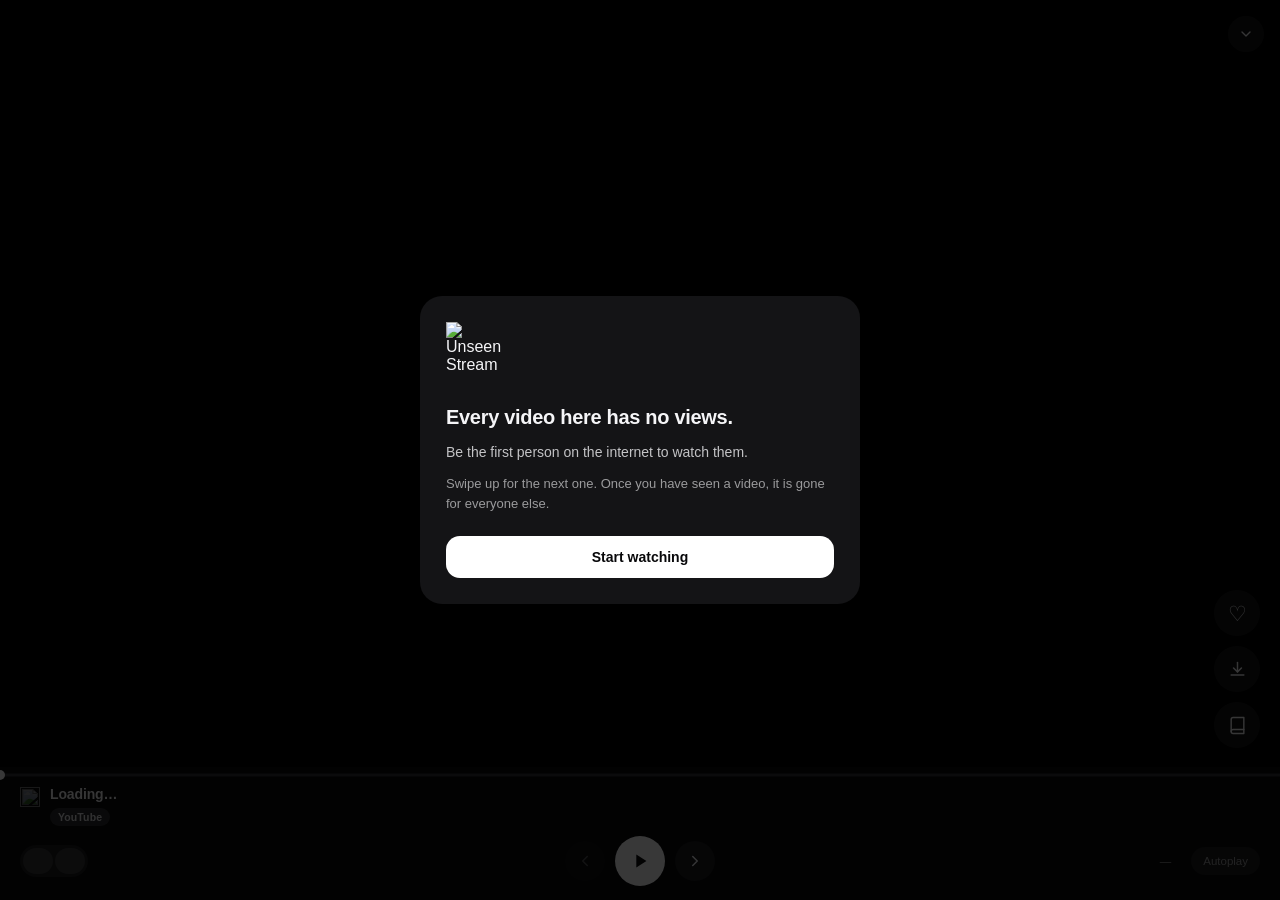
==== web/index.html @ 405ea842 "Use source logos instead of text labels in the footer Two icon buttons toggle each source; both on m" ====
<!DOCTYPE html>
<html lang="en">
<head>
  <meta charset="UTF-8">
  <meta name="viewport" content="width=device-width, initial-scale=1.0, maximum-scale=1.0, user-scalable=no">
  <title>Unseen Stream</title>
  <link rel="icon" type="image/png" sizes="32x32" href="/favicon-32.png">
  <link rel="icon" type="image/png" sizes="192x192" href="/favicon-192.png">
  <link rel="apple-touch-icon" sizes="180x180" href="/apple-touch-icon.png">
  <meta name="theme-color" content="#08080a">
  <link rel="stylesheet" href="styles.css">
</head>
<body class="controls-visible">

  <main id="video-container">
    <div id="loading">Suchen…</div>
    <div id="player" style="visibility: hidden;"></div>
    <video id="native-player" playsinline preload="metadata"></video>

    <div id="overlay">
      <div class="action-rail">
        <button id="heart-btn" onclick="toggleSave()" title="Save video" aria-label="Save video">♡</button>
        <button id="download-btn" onclick="downloadCurrent()" title="Download video" aria-label="Download video">
          <svg viewBox="0 0 24 24" fill="none" stroke="currentColor" stroke-width="1.8" stroke-linecap="round" stroke-linejoin="round">
            <path d="M12 3v12"></path>
            <path d="M7 10l5 5 5-5"></path>
            <path d="M4 19h16"></path>
          </svg>
        </button>
        <button id="library-btn" onclick="openSaved()" title="Saved videos" aria-label="Saved videos">
          <svg viewBox="0 0 24 24" fill="none" stroke="currentColor" stroke-width="1.8" stroke-linecap="round" stroke-linejoin="round">
            <path d="M4 19.5A2.5 2.5 0 0 1 6.5 17H20"></path>
            <path d="M6.5 2H20v20H6.5A2.5 2.5 0 0 1 4 19.5v-15A2.5 2.5 0 0 1 6.5 2z"></path>
          </svg>
        </button>
      </div>
    </div>

    <div id="controls">
      <div id="timeline" role="slider" aria-label="Progress" tabindex="0" aria-valuemin="0" aria-valuemax="100" aria-valuenow="0">
        <div id="timeline-track"></div>
        <div id="timeline-fill"></div>
        <div id="timeline-head"></div>
      </div>

      <div class="footer-info">
        <img id="brand-mark" src="/favicon.svg" alt="" width="22" height="22">
        <div id="video-info-text">
          <h1 id="video-title">Loading…</h1>
          <div class="meta-row">
            <span id="video-source" class="source-badge">YouTube</span>
            <p id="video-stats"></p>
          </div>
        </div>
      </div>

      <div class="footer-controls">
        <div class="controls-side controls-left">
          <div id="source-toggle" role="group" aria-label="Sources">
            <button type="button" class="source-btn active" data-source="youtube" data-tooltip="YouTube" aria-label="YouTube" aria-pressed="true">
              <img src="/icons/youtube.svg" alt="" width="18" height="13">
            </button>
            <button type="button" class="source-btn active" data-source="archive" data-tooltip="archive.org" aria-label="archive.org" aria-pressed="true">
              <img src="/icons/archive.svg" alt="" width="16" height="16">
            </button>
          </div>
        </div>

        <div class="nav-buttons">
          <button id="prev-btn" class="icon-btn" onclick="previousVideo()" title="Previous (←)" aria-label="Previous video">
            <svg viewBox="0 0 24 24" fill="none" stroke="currentColor" stroke-width="2" stroke-linecap="round" stroke-linejoin="round">
              <path d="M15 18l-6-6 6-6"/>
            </svg>
          </button>
          <button id="play-pause-btn" class="play-btn" onclick="togglePlayPause()" title="Play / Pause (Space)" aria-label="Play or pause">
            <svg class="play-icon" viewBox="0 0 24 24" fill="currentColor"><path d="M8 5v14l11-7z"/></svg>
            <svg class="pause-icon" viewBox="0 0 24 24" fill="currentColor"><rect x="6" y="5" width="4" height="14" rx="1"/><rect x="14" y="5" width="4" height="14" rx="1"/></svg>
          </button>
          <button id="next-btn" class="icon-btn" onclick="nextVideo()" title="Next (→)" aria-label="Next video">
            <svg viewBox="0 0 24 24" fill="none" stroke="currentColor" stroke-width="2" stroke-linecap="round" stroke-linejoin="round">
              <path d="M9 6l6 6-6 6"/>
            </svg>
          </button>
        </div>

        <div class="controls-side controls-right">
          <span id="unseen-count" class="unseen-count">—</span>
          <button id="autoplay-btn" onclick="toggleAutoplay()" title="Autoplay next video">Autoplay</button>
        </div>
      </div>
    </div>

    <button id="fade-btn" onclick="toggleControls()" title="Hide controls" aria-label="Hide controls">
      <svg viewBox="0 0 24 24" fill="none" stroke="currentColor" stroke-width="2" stroke-linecap="round" stroke-linejoin="round">
        <path d="M6 9l6 6 6-6"/>
      </svg>
    </button>
  </main>

  <div id="welcome-modal" class="modal">
    <div class="modal-content">
      <img class="modal-mark" src="/favicon.svg" alt="Unseen Stream" width="64" height="64">
      <h2>Every video here has no views.</h2>
      <p class="lede">Be the first person on the internet to watch them.</p>
      <p class="body">Swipe up for the next one. Once you have seen a video, it is gone for everyone else.</p>
      <button class="primary-btn" onclick="closeWelcome()">Start watching</button>
    </div>
  </div>

  <div id="saved-modal" class="modal">
    <div class="modal-content">
      <div class="modal-head">
        <h2>Saved <span id="saved-count">0</span></h2>
        <button class="close-btn" onclick="closeSaved()" aria-label="Close">×</button>
      </div>
      <div id="saved-list" class="video-list"></div>
    </div>
  </div>

  <script src="https://www.youtube.com/iframe_api"></script>
  <script src="script.js"></script>
</body>
</html>
---- web/styles.css ----
/* ============================================================
   Unseen Stream — flat, full-bleed feed
   Tokens: one dark surface, one accent, no borders anywhere.
   ============================================================ */

:root {
  --bg: #08080a;
  --surface: #141416;
  --surface-1: rgba(255, 255, 255, 0.08);
  --surface-2: rgba(255, 255, 255, 0.14);
  --text: #f5f5f7;
  --muted: rgba(245, 245, 247, 0.6);
  --accent: #ff2b2b;
  --radius: 18px;
}

* {
  margin: 0;
  padding: 0;
  box-sizing: border-box;
  -webkit-tap-highlight-color: transparent;
}

html,
body {
  height: 100%;
}

body {
  background: var(--bg);
  color: var(--text);
  font-family: -apple-system, BlinkMacSystemFont, "Segoe UI", Inter, Roboto,
    "Helvetica Neue", Arial, sans-serif;
  overflow: hidden;
  overscroll-behavior: none;
  touch-action: pan-y;
  -webkit-font-smoothing: antialiased;
}

button {
  font: inherit;
  color: inherit;
  border: 0;
  background: none;
  cursor: pointer;
}

button:focus-visible {
  outline: 2px solid rgba(255, 255, 255, 0.7);
  outline-offset: 2px;
}

/* ---------- Stage ---------------------------------------- */

#video-container {
  position: fixed;
  inset: 0;
  background: #000;
  overflow: hidden;
}

#player {
  position: absolute;
  inset: 0;
  width: 100%;
  height: 100%;
}

#native-player {
  position: absolute;
  inset: 0;
  width: 100%;
  height: 100%;
  background: #000;
  object-fit: contain;
  display: none;
  z-index: 2;
}

body.archive-mode #native-player {
  display: block;
}
body.archive-mode #player {
  display: none;
}

/* Slide transitions when changing video */
@keyframes slideOutUp {
  to {
    opacity: 0;
    transform: translateY(-22px) scale(0.985);
  }
}

@keyframes slideInUp {
  from {
    opacity: 0;
    transform: translateY(22px) scale(0.985);
  }
  to {
    opacity: 1;
    transform: none;
  }
}

@keyframes slideOutDown {
  to {
    opacity: 0;
    transform: translateY(22px) scale(0.985);
  }
}

@keyframes slideInDown {
  from {
    opacity: 0;
    transform: translateY(-22px) scale(0.985);
  }
  to {
    opacity: 1;
    transform: none;
  }
}

#player.slide-out-up,
#native-player.slide-out-up {
  animation: slideOutUp 0.28s ease forwards;
}

#player.slide-in-up,
#native-player.slide-in-up {
  animation: slideInUp 0.28s ease forwards;
}

#player.slide-out-down,
#native-player.slide-out-down {
  animation: slideOutDown 0.28s ease forwards;
}

#player.slide-in-down,
#native-player.slide-in-down {
  animation: slideInDown 0.28s ease forwards;
}

/* ---------- Loading -------------------------------------- */

#loading {
  position: absolute;
  inset: 0;
  display: grid;
  place-items: center;
  padding: 0 24px;
  text-align: center;
  font-size: 13px;
  color: var(--muted);
  z-index: 3;
  animation: breathe 2.4s ease-in-out infinite;
}

#loading.hidden {
  display: none;
}

@keyframes breathe {
  0%,
  100% {
    opacity: 0.55;
  }
  50% {
    opacity: 0.95;
  }
}

/* ---------- Overlay (info + action rail) ------------------ */

#overlay {
  position: absolute;
  right: 20px;
  bottom: 152px;
  z-index: 4;
  transition: opacity 0.22s ease, transform 0.22s ease;
}

body:not(.controls-visible) #overlay {
  opacity: 0;
  transform: translateY(8px);
  pointer-events: none;
}

.footer-info {
  display: flex;
  align-items: flex-start;
  gap: 10px;
  min-width: 0;
}

#brand-mark {
  width: 20px;
  height: 20px;
  margin-top: 2px;
  flex: none;
  opacity: 0.55;
}

#video-info-text {
  min-width: 0;
  flex: 1;
}

#video-title {
  font-size: 14px;
  font-weight: 600;
  letter-spacing: -0.01em;
  line-height: 1.35;
  display: -webkit-box;
  -webkit-line-clamp: 2;
  -webkit-box-orient: vertical;
  overflow: hidden;
}

.meta-row {
  display: flex;
  align-items: center;
  gap: 8px;
  margin-top: 4px;
  min-width: 0;
}

#video-stats {
  font-size: 12px;
  color: var(--muted);
  white-space: nowrap;
  overflow: hidden;
  text-overflow: ellipsis;
}

.source-badge {
  flex: none;
  padding: 3px 8px;
  border-radius: 999px;
  background: var(--surface-2);
  color: rgba(245, 245, 247, 0.9);
  font-size: 10.5px;
  font-weight: 600;
  letter-spacing: 0.01em;
}

/* Action rail on the right */
.action-rail {
  display: flex;
  flex-direction: column;
  gap: 10px;
  flex: none;
}

.action-rail button {
  width: 46px;
  height: 46px;
  border-radius: 50%;
  background: var(--surface-1);
  backdrop-filter: blur(14px);
  -webkit-backdrop-filter: blur(14px);
  color: var(--text);
  display: grid;
  place-items: center;
  font-size: 21px;
  line-height: 1;
  transition: background 0.15s ease, transform 0.15s ease;
}

.action-rail button:hover {
  background: var(--surface-2);
}

.action-rail button:active {
  transform: scale(0.94);
}

#heart-btn.saved {
  background: var(--accent);
}

#library-btn svg {
  width: 19px;
  height: 19px;
}

#download-btn svg {
  width: 19px;
  height: 19px;
}

.action-rail button:disabled {
  opacity: 0.32;
  cursor: default;
}

.action-rail button:disabled:hover {
  background: var(--surface-1);
}

/* ---------- Bottom bar ------------------------------------ */

/* Timeline / scrubber */
#timeline {
  position: absolute;
  top: 0;
  left: 0;
  right: 0;
  height: 16px;
  cursor: pointer;
  touch-action: none;
  z-index: 1;
}

#timeline-track {
  position: absolute;
  left: 0;
  right: 0;
  top: 50%;
  height: 3px;
  transform: translateY(-50%);
  background: rgba(255, 255, 255, 0.18);
}

#timeline-fill {
  position: absolute;
  left: 0;
  top: 50%;
  height: 3px;
  width: 0;
  transform: translateY(-50%);
  background: #fff;
}

#timeline-head {
  position: absolute;
  top: 50%;
  left: 0;
  width: 10px;
  height: 10px;
  margin: -5px 0 0 -5px;
  border-radius: 50%;
  background: #fff;
  transition: transform 0.12s ease;
}

#timeline.dragging #timeline-head {
  transform: scale(1.35);
}

#timeline:focus-visible {
  outline: 2px solid rgba(255, 255, 255, 0.7);
  outline-offset: 2px;
}

#controls {
  position: absolute;
  left: 0;
  right: 0;
  bottom: 0;
  display: flex;
  flex-direction: column;
  gap: 10px;
  padding: 18px 20px 14px;
  background: rgba(8, 8, 10, 0.94);
  backdrop-filter: blur(24px) saturate(140%);
  -webkit-backdrop-filter: blur(24px) saturate(140%);
  z-index: 5;
  transition: transform 0.28s ease, opacity 0.28s ease;
}

#controls.hidden {
  transform: translateY(100%);
  opacity: 0;
  pointer-events: none;
}

.footer-controls {
  display: grid;
  grid-template-columns: 1fr auto 1fr;
  align-items: center;
  gap: 12px;
}

.controls-side {
  display: flex;
  align-items: center;
  gap: 8px;
  min-width: 0;
}

.controls-left {
  justify-content: flex-start;
}

.controls-right {
  justify-content: flex-end;
}

/* Source segmented control */
#source-toggle {
  display: flex;
  gap: 2px;
  padding: 3px;
  border-radius: 999px;
  background: var(--surface-1);
}

.source-btn {
  position: relative;
  width: 30px;
  height: 26px;
  display: grid;
  place-items: center;
  border-radius: 999px;
  opacity: 0.35;
  transition: opacity 0.15s ease, background 0.15s ease;
}

.source-btn:hover {
  opacity: 0.7;
}

.source-btn.active {
  opacity: 1;
  background: rgba(255, 255, 255, 0.12);
}

.source-btn img {
  display: block;
}

.source-btn::after {
  content: attr(data-tooltip);
  position: absolute;
  bottom: calc(100% + 8px);
  left: 50%;
  transform: translateX(-50%) translateY(3px);
  padding: 5px 8px;
  border-radius: 6px;
  background: #1c1c1f;
  color: var(--text);
  font-size: 11px;
  font-weight: 500;
  white-space: nowrap;
  opacity: 0;
  pointer-events: none;
  transition: opacity 0.15s ease, transform 0.15s ease;
  z-index: 20;
}

.source-btn:hover::after,
.source-btn:focus-visible::after {
  opacity: 1;
  transform: translateX(-50%) translateY(0);
}

/* Autoplay pill */
#autoplay-btn {
  padding: 8px 12px;
  border-radius: 999px;
  background: var(--surface-1);
  color: var(--muted);
  font-size: 11.5px;
  font-weight: 500;
  transition: background 0.15s ease, color 0.15s ease;
}

.unseen-count {
  margin-right: 12px;
  font-size: 11.5px;
  color: var(--muted);
  font-variant-numeric: tabular-nums;
  white-space: nowrap;
}

#autoplay-btn:hover {
  color: var(--text);
}

#autoplay-btn.active {
  background: #fff;
  color: var(--bg);
}

/* Navigation */
.nav-buttons {
  display: flex;
  align-items: center;
  gap: 10px;
}

.icon-btn {
  width: 40px;
  height: 40px;
  border-radius: 50%;
  background: var(--surface-1);
  color: var(--text);
  display: grid;
  place-items: center;
  transition: background 0.15s ease, transform 0.15s ease;
}

.icon-btn svg {
  width: 18px;
  height: 18px;
}

.icon-btn:hover {
  background: var(--surface-2);
}

.icon-btn:active {
  transform: scale(0.94);
}

.play-btn {
  width: 50px;
  height: 50px;
  border-radius: 50%;
  background: #fff;
  color: var(--bg);
  display: grid;
  place-items: center;
  transition: transform 0.15s ease, opacity 0.15s ease;
}

.play-btn svg {
  width: 22px;
  height: 22px;
}

.play-btn .pause-icon {
  display: none;
}

.play-btn.playing .play-icon {
  display: none;
}

.play-btn.playing .pause-icon {
  display: block;
}

.play-btn:hover {
  transform: scale(1.04);
}

.play-btn:active {
  transform: scale(0.96);
}

.play-btn:disabled {
  background: var(--surface-1);
  color: var(--muted);
  cursor: default;
  transform: none;
}

/* Hide/show UI */
#fade-btn {
  position: absolute;
  top: 16px;
  right: 16px;
  width: 36px;
  height: 36px;
  border-radius: 50%;
  background: var(--surface-1);
  backdrop-filter: blur(14px);
  -webkit-backdrop-filter: blur(14px);
  color: var(--text);
  display: grid;
  place-items: center;
  z-index: 6;
  transition: background 0.15s ease;
}

#fade-btn:hover {
  background: var(--surface-2);
}

#fade-btn svg {
  width: 16px;
  height: 16px;
  transition: transform 0.25s ease;
}

#fade-btn.rotated svg {
  transform: rotate(180deg);
}

/* ---------- Modals --------------------------------------- */

.modal {
  position: fixed;
  inset: 0;
  display: none;
  align-items: center;
  justify-content: center;
  padding: 20px;
  background: rgba(0, 0, 0, 0.78);
  z-index: 20;
}

.modal.show {
  display: flex;
}

.modal-content {
  width: 100%;
  max-width: 440px;
  max-height: 82vh;
  overflow-y: auto;
  padding: 26px;
  border-radius: 22px;
  background: var(--surface);
}

.modal-mark {
  display: block;
  width: 64px;
  height: 64px;
  margin-bottom: 18px;
}

.modal h2 {
  font-size: 20px;
  font-weight: 600;
  letter-spacing: -0.015em;
  line-height: 1.3;
}

.modal .lede {
  margin-top: 12px;
  font-size: 14px;
  line-height: 1.55;
  color: rgba(245, 245, 247, 0.78);
}

.modal .body {
  margin-top: 10px;
  font-size: 13px;
  line-height: 1.55;
  color: var(--muted);
}

.primary-btn {
  width: 100%;
  margin-top: 22px;
  padding: 13px;
  border-radius: 14px;
  background: #fff;
  color: var(--bg);
  font-size: 14px;
  font-weight: 600;
  transition: opacity 0.15s ease;
}

.primary-btn:hover {
  opacity: 0.9;
}

.modal-head {
  display: flex;
  align-items: center;
  justify-content: space-between;
  gap: 12px;
  margin-bottom: 16px;
}

.modal-head h2 span {
  color: var(--muted);
  font-weight: 500;
}

.close-btn {
  padding: 2px 6px;
  font-size: 24px;
  line-height: 1;
  color: var(--muted);
}

.close-btn:hover {
  color: var(--text);
}

.video-list {
  display: flex;
  flex-direction: column;
  gap: 8px;
}

.video-item {
  display: flex;
  align-items: center;
  gap: 12px;
  padding: 8px;
  border-radius: 14px;
  background: rgba(255, 255, 255, 0.05);
  cursor: pointer;
  transition: background 0.15s ease;
}

.video-item:hover {
  background: rgba(255, 255, 255, 0.09);
}

.video-item img {
  width: 96px;
  height: 54px;
  flex: none;
  border-radius: 10px;
  object-fit: cover;
  background: #000;
}

.video-item-info {
  min-width: 0;
}

.video-item-title {
  font-size: 13px;
  font-weight: 500;
  line-height: 1.3;
  display: -webkit-box;
  -webkit-line-clamp: 2;
  -webkit-box-orient: vertical;
  overflow: hidden;
}

.video-item-stats {
  margin-top: 4px;
  font-size: 11.5px;
  color: var(--muted);
}

.empty-state {
  padding: 28px 0;
  text-align: center;
  color: var(--muted);
  font-size: 13px;
}

.empty-state-icon {
  margin-bottom: 8px;
  font-size: 30px;
  color: rgba(255, 255, 255, 0.3);
}

/* ---------- Mobile --------------------------------------- */

@media (max-width: 720px) {
  #controls {
    gap: 8px;
    padding: 16px 14px calc(12px + env(safe-area-inset-bottom, 0px));
  }

  .footer-controls {
    display: flex;
    flex-wrap: wrap;
    justify-content: center;
    gap: 8px;
  }

  .nav-buttons {
    order: 1;
    flex-basis: 100%;
    justify-content: center;
  }

  .controls-left {
    order: 2;
  }

  .controls-right {
    order: 3;
  }

  #overlay {
    bottom: 196px;
    right: 14px;
  }

  #video-title {
    font-size: 13.5px;
  }

  .action-rail button {
    width: 42px;
    height: 42px;
    font-size: 19px;
  }

  #fade-btn {
    top: calc(12px + env(safe-area-inset-top, 0px));
    right: 12px;
  }
}

/* ---------- Reduced motion -------------------------------- */

@media (prefers-reduced-motion: reduce) {
  *,
  *::before,
  *::after {
    animation-duration: 0.01ms !important;
    animation-iteration-count: 1 !important;
    transition-duration: 0.01ms !important;
  }
}

.icon-btn:disabled {
  opacity: 0.32;
  cursor: default;
}

.icon-btn:disabled:hover {
  background: var(--surface-1);
}
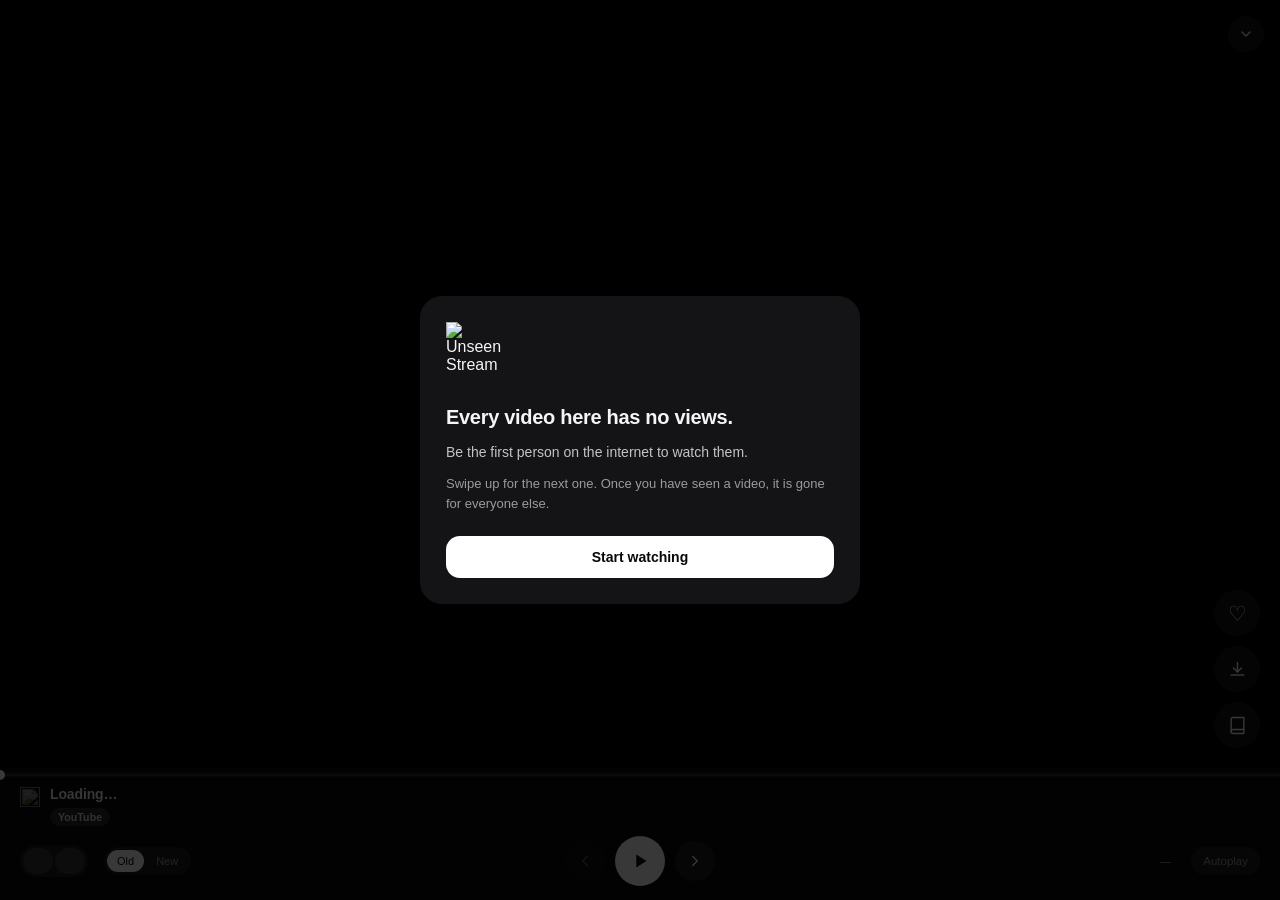
==== commit 2eb6986c: "Restore the old/new sort toggle in the footer It was lost when the HTML was restored after a PowerSh" ====
--- a/web/index.html
+++ b/web/index.html
@@ -9,6 +9,7 @@
   <link rel="apple-touch-icon" sizes="180x180" href="/apple-touch-icon.png">
   <meta name="theme-color" content="#08080a">
   <link rel="stylesheet" href="styles.css">
+  <script defer src="https://stats.bitmancer.net/script.js" data-website-id="a2b036d4-8db1-4ea5-b44c-27923f4befa3"></script>
 </head>
 <body class="controls-visible">
 
@@ -64,10 +65,15 @@
               <img src="/icons/archive.svg" alt="" width="16" height="16">
             </button>
           </div>
+
+          <div id="sort-toggle" role="group" aria-label="Sort order">
+            <button type="button" class="sort-btn active" data-sort="old" aria-pressed="true" data-tooltip="Oldest first">Old</button>
+            <button type="button" class="sort-btn" data-sort="new" aria-pressed="false" data-tooltip="Newest first">New</button>
+          </div>
         </div>
 
         <div class="nav-buttons">
-          <button id="prev-btn" class="icon-btn" onclick="previousVideo()" title="Previous (←)" aria-label="Previous video">
+          <button id="prev-btn" class="icon-btn" onclick="previousVideo('button')" title="Previous (←)" aria-label="Previous video">
             <svg viewBox="0 0 24 24" fill="none" stroke="currentColor" stroke-width="2" stroke-linecap="round" stroke-linejoin="round">
               <path d="M15 18l-6-6 6-6"/>
             </svg>
@@ -76,7 +82,7 @@
             <svg class="play-icon" viewBox="0 0 24 24" fill="currentColor"><path d="M8 5v14l11-7z"/></svg>
             <svg class="pause-icon" viewBox="0 0 24 24" fill="currentColor"><rect x="6" y="5" width="4" height="14" rx="1"/><rect x="14" y="5" width="4" height="14" rx="1"/></svg>
           </button>
-          <button id="next-btn" class="icon-btn" onclick="nextVideo()" title="Next (→)" aria-label="Next video">
+          <button id="next-btn" class="icon-btn" onclick="nextVideo('button')" title="Next (→)" aria-label="Next video">
             <svg viewBox="0 0 24 24" fill="none" stroke="currentColor" stroke-width="2" stroke-linecap="round" stroke-linejoin="round">
               <path d="M9 6l6 6-6 6"/>
             </svg>
--- a/web/styles.css
+++ b/web/styles.css
@@ -430,7 +430,8 @@
   display: block;
 }
 
-.source-btn::after {
+.source-btn::after,
+.sort-btn::after {
   content: attr(data-tooltip);
   position: absolute;
   bottom: calc(100% + 8px);
@@ -450,9 +451,39 @@
 }
 
 .source-btn:hover::after,
-.source-btn:focus-visible::after {
+.source-btn:focus-visible::after,
+.sort-btn:hover::after,
+.sort-btn:focus-visible::after {
   opacity: 1;
   transform: translateX(-50%) translateY(0);
+}
+
+#sort-toggle {
+  display: flex;
+  gap: 2px;
+  margin-left: 8px;
+  padding: 3px;
+  border-radius: 999px;
+  background: var(--surface-1);
+}
+
+.sort-btn {
+  position: relative;
+  padding: 5px 10px;
+  border-radius: 999px;
+  font-size: 11px;
+  font-weight: 500;
+  color: var(--muted);
+  transition: background 0.15s ease, color 0.15s ease;
+}
+
+.sort-btn:hover {
+  color: var(--text);
+}
+
+.sort-btn.active {
+  background: #fff;
+  color: var(--bg);
 }
 
 /* Autoplay pill */
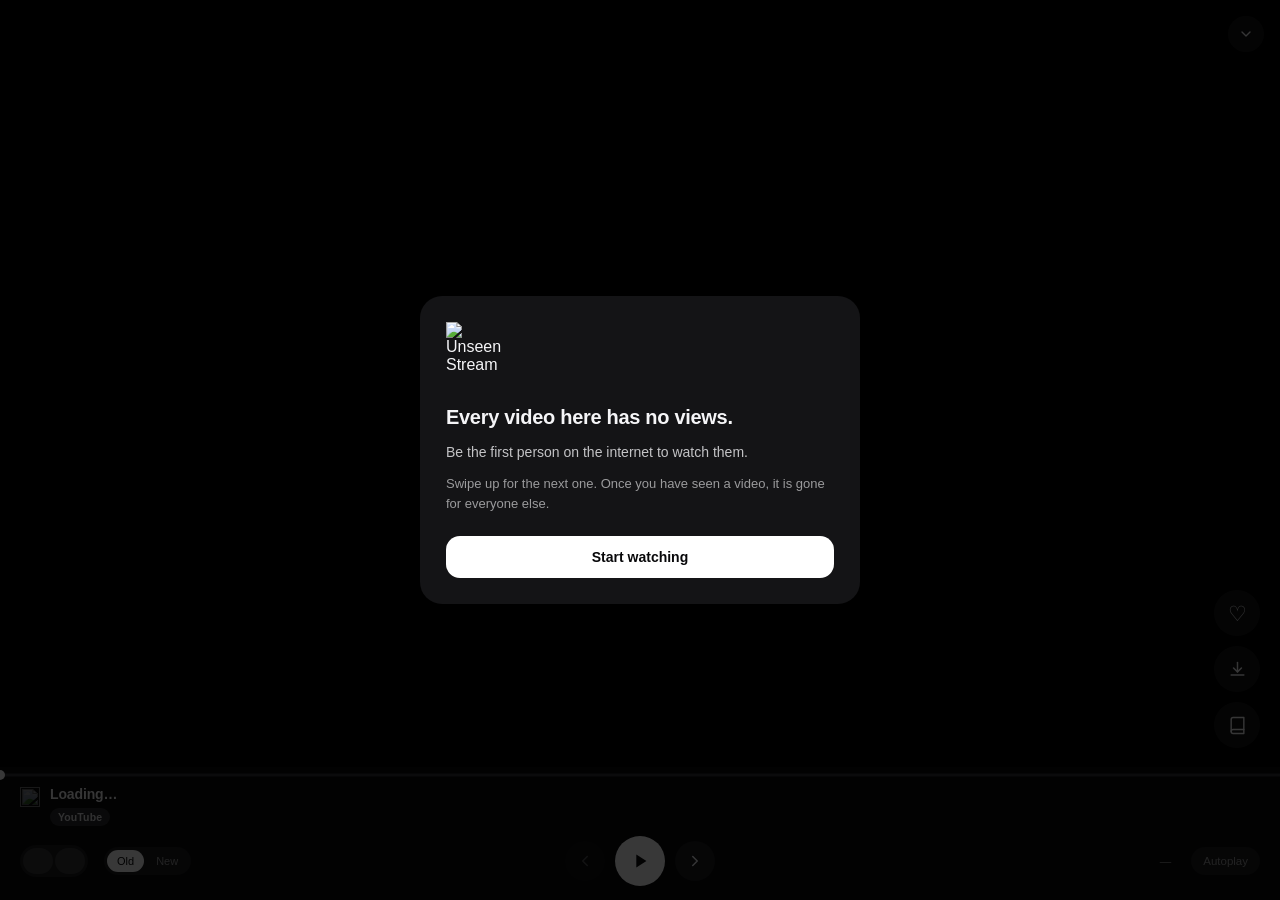
==== commit 81912dfd: "Fix mobile swipes and add a proper PWA icon The YouTube iframe swallowed touch events, so swiping ov" ====
--- a/web/index.html
+++ b/web/index.html
@@ -7,7 +7,12 @@
   <link rel="icon" type="image/png" sizes="32x32" href="/favicon-32.png">
   <link rel="icon" type="image/png" sizes="192x192" href="/favicon-192.png">
   <link rel="apple-touch-icon" sizes="180x180" href="/apple-touch-icon.png">
+  <link rel="manifest" href="/manifest.webmanifest">
   <meta name="theme-color" content="#08080a">
+  <meta name="apple-mobile-web-app-capable" content="yes">
+  <meta name="mobile-web-app-capable" content="yes">
+  <meta name="apple-mobile-web-app-status-bar-style" content="black-translucent">
+  <meta name="apple-mobile-web-app-title" content="Unseen">
   <link rel="stylesheet" href="styles.css">
   <script defer src="https://stats.bitmancer.net/script.js" data-website-id="a2b036d4-8db1-4ea5-b44c-27923f4befa3"></script>
 </head>
@@ -17,6 +22,7 @@
     <div id="loading">Suchen…</div>
     <div id="player" style="visibility: hidden;"></div>
     <video id="native-player" playsinline preload="metadata"></video>
+    <div id="swipe-layer" aria-hidden="true"></div>
 
     <div id="overlay">
       <div class="action-rail">
--- a/web/styles.css
+++ b/web/styles.css
@@ -82,6 +82,22 @@
 }
 body.archive-mode #player {
   display: none;
+}
+
+/* Auf Touch-Geraeten liegt eine transparente Ebene ueber dem Player:
+   Swipes gehen sonst im YouTube-iframe verloren. */
+#swipe-layer {
+  display: none;
+}
+
+@media (pointer: coarse) {
+  #swipe-layer {
+    display: block;
+    position: absolute;
+    inset: 0;
+    z-index: 3;
+    touch-action: none;
+  }
 }
 
 /* Slide transitions when changing video */
@@ -778,6 +794,46 @@
   color: rgba(255, 255, 255, 0.3);
 }
 
+@media (max-width: 720px) {
+  #source-toggle,
+  #sort-toggle {
+    padding: 2px;
+  }
+
+  #sort-toggle {
+    margin-left: 6px;
+  }
+
+  .source-btn {
+    width: 26px;
+    height: 24px;
+  }
+
+  .source-btn img {
+    width: 15px;
+    height: auto;
+  }
+
+  .sort-btn {
+    padding: 4px 8px;
+    font-size: 10px;
+  }
+
+  .unseen-count {
+    margin-right: 8px;
+    font-size: 10px;
+  }
+
+  .unseen-label {
+    display: none;
+  }
+
+  #autoplay-btn {
+    padding: 6px 9px;
+    font-size: 10px;
+  }
+}
+
 /* ---------- Mobile --------------------------------------- */
 
 @media (max-width: 720px) {
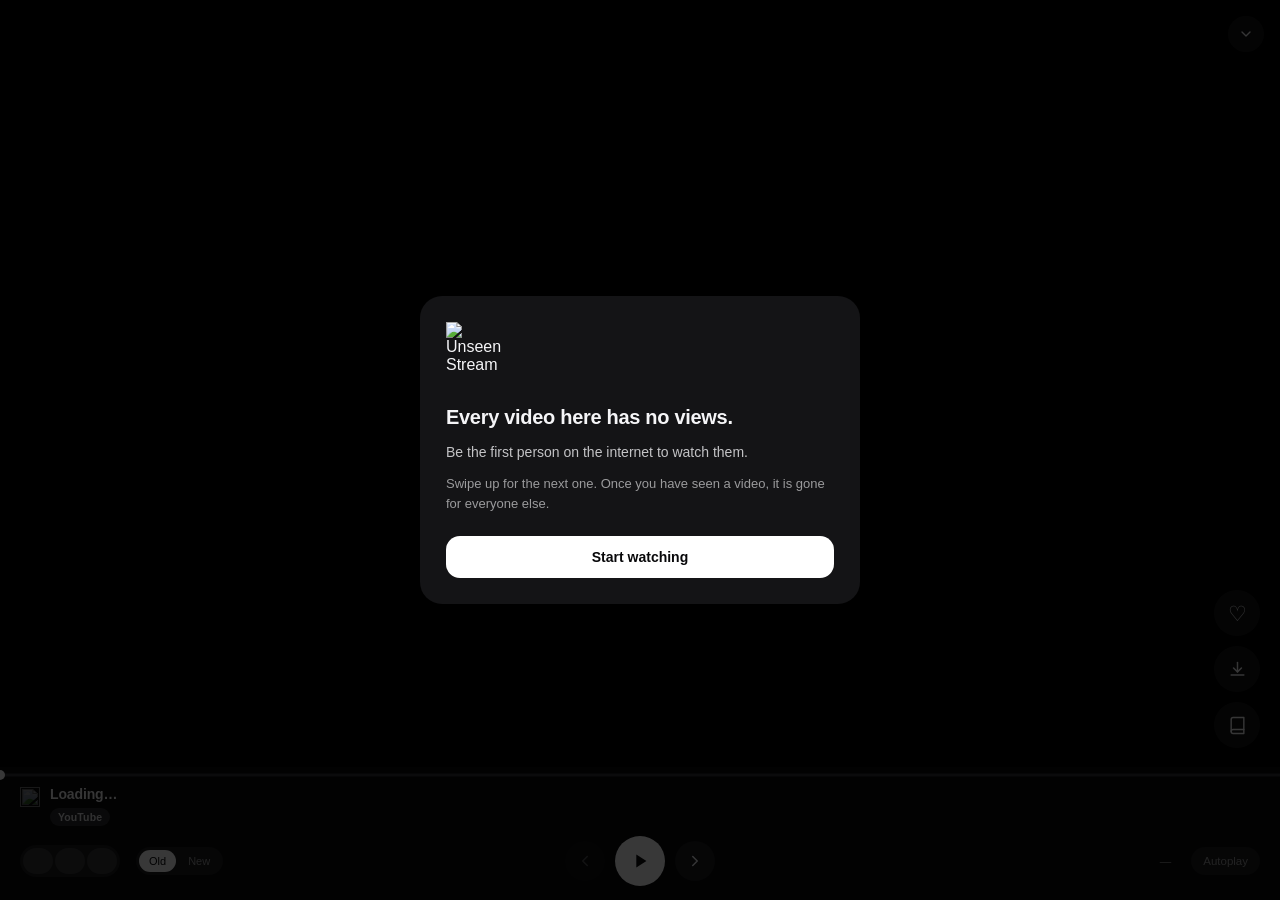
==== commit 6efad72e: "Keep phones from running a stale bundle Flask let browsers cache script.js, so phones kept the old p" ====
--- a/web/index.html
+++ b/web/index.html
@@ -3,6 +3,7 @@
 <head>
   <meta charset="UTF-8">
   <meta name="viewport" content="width=device-width, initial-scale=1.0, maximum-scale=1.0, user-scalable=no">
+  <meta name="referrer" content="strict-origin-when-cross-origin">
   <title>Unseen Stream</title>
   <link rel="icon" type="image/png" sizes="32x32" href="/favicon-32.png">
   <link rel="icon" type="image/png" sizes="192x192" href="/favicon-192.png">
@@ -13,7 +14,7 @@
   <meta name="mobile-web-app-capable" content="yes">
   <meta name="apple-mobile-web-app-status-bar-style" content="black-translucent">
   <meta name="apple-mobile-web-app-title" content="Unseen">
-  <link rel="stylesheet" href="styles.css">
+  <link rel="stylesheet" href="styles.css?v=3">
   <script defer src="https://stats.bitmancer.net/script.js" data-website-id="a2b036d4-8db1-4ea5-b44c-27923f4befa3"></script>
 </head>
 <body class="controls-visible">
@@ -22,6 +23,7 @@
     <div id="loading">Suchen…</div>
     <div id="player" style="visibility: hidden;"></div>
     <video id="native-player" playsinline preload="metadata"></video>
+    <iframe id="embed-player" allow="autoplay; fullscreen; picture-in-picture" allowfullscreen referrerpolicy="strict-origin-when-cross-origin" title="Video"></iframe>
     <div id="swipe-layer" aria-hidden="true"></div>
 
     <div id="overlay">
@@ -69,6 +71,9 @@
             </button>
             <button type="button" class="source-btn active" data-source="archive" data-tooltip="archive.org" aria-label="archive.org" aria-pressed="true">
               <img src="/icons/archive.svg" alt="" width="16" height="16">
+            </button>
+            <button type="button" class="source-btn active" data-source="dailymotion" data-tooltip="Dailymotion" aria-label="Dailymotion" aria-pressed="true">
+              <img src="/icons/dailymotion.svg" alt="" width="16" height="16">
             </button>
           </div>
 
@@ -130,6 +135,6 @@
   </div>
 
   <script src="https://www.youtube.com/iframe_api"></script>
-  <script src="script.js"></script>
+  <script src="script.js?v=3"></script>
 </body>
 </html>
--- a/web/styles.css
+++ b/web/styles.css
@@ -77,10 +77,28 @@
   z-index: 2;
 }
 
+#embed-player {
+  position: absolute;
+  inset: 0;
+  width: 100%;
+  height: 100%;
+  border: 0;
+  background: #000;
+  display: none;
+  z-index: 2;
+}
+
 body.archive-mode #native-player {
   display: block;
 }
 body.archive-mode #player {
+  display: none;
+}
+
+body.embed-mode #embed-player {
+  display: block;
+}
+body.embed-mode #player {
   display: none;
 }
 
@@ -138,22 +156,26 @@
 }
 
 #player.slide-out-up,
-#native-player.slide-out-up {
+#native-player.slide-out-up,
+#embed-player.slide-out-up {
   animation: slideOutUp 0.28s ease forwards;
 }
 
 #player.slide-in-up,
-#native-player.slide-in-up {
+#native-player.slide-in-up,
+#embed-player.slide-in-up {
   animation: slideInUp 0.28s ease forwards;
 }
 
 #player.slide-out-down,
-#native-player.slide-out-down {
+#native-player.slide-out-down,
+#embed-player.slide-out-down {
   animation: slideOutDown 0.28s ease forwards;
 }
 
 #player.slide-in-down,
-#native-player.slide-in-down {
+#native-player.slide-in-down,
+#embed-player.slide-in-down {
   animation: slideInDown 0.28s ease forwards;
 }
 
@@ -326,6 +348,13 @@
   cursor: pointer;
   touch-action: none;
   z-index: 1;
+}
+
+/* Dailymotion-Embeds liefern keine Fortschrittsdaten an die Seite. */
+body.embed-mode #timeline {
+  opacity: 0.35;
+  pointer-events: none;
+  cursor: default;
 }
 
 #timeline-track {
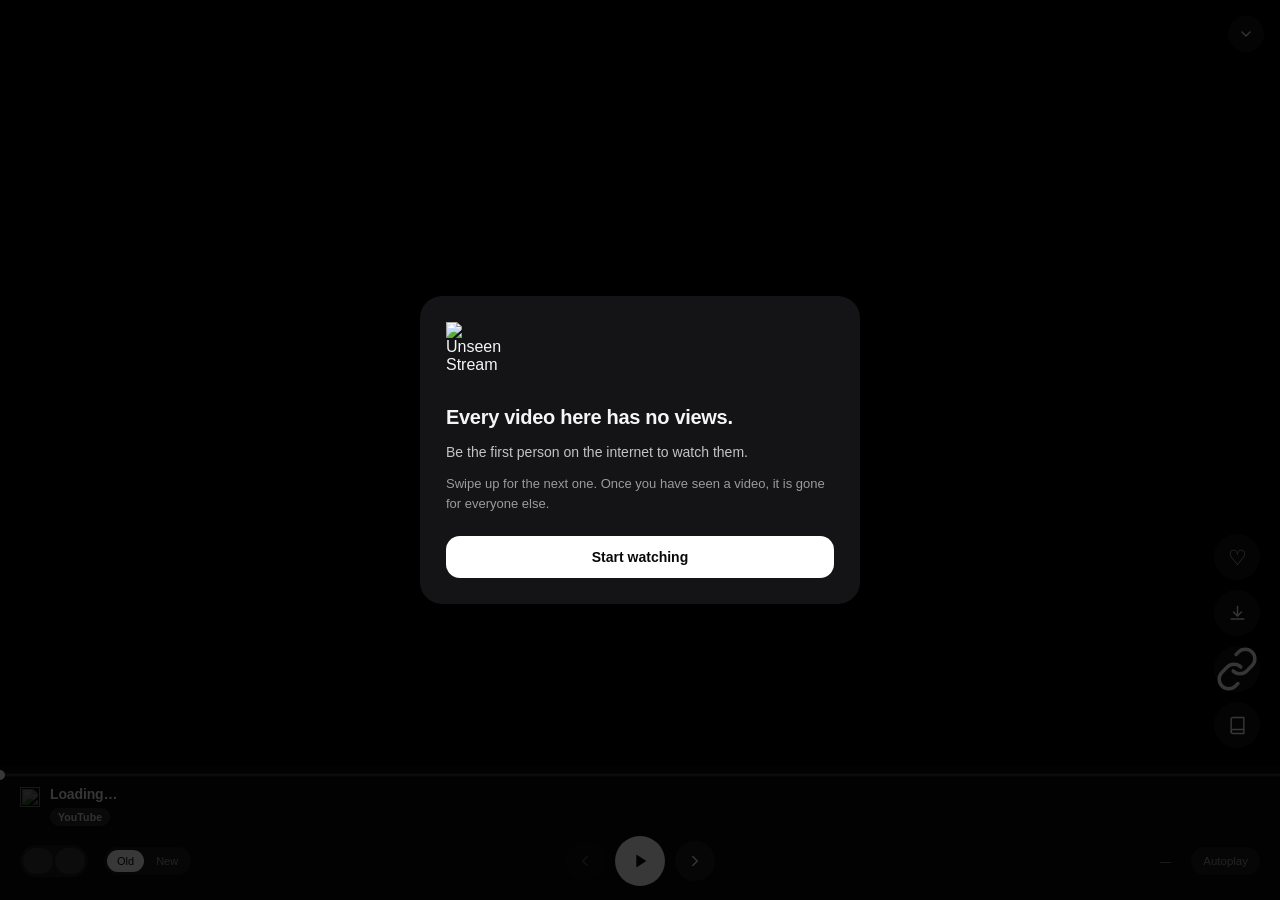
==== commit a91c4ab8: "Move to unseen.bitmancer.net with migration, share links and YouTube downloads The old host now serv" ====
--- a/web/index.html
+++ b/web/index.html
@@ -23,7 +23,6 @@
     <div id="loading">Suchen…</div>
     <div id="player" style="visibility: hidden;"></div>
     <video id="native-player" playsinline preload="metadata"></video>
-    <iframe id="embed-player" allow="autoplay; fullscreen; picture-in-picture" allowfullscreen referrerpolicy="strict-origin-when-cross-origin" title="Video"></iframe>
     <div id="swipe-layer" aria-hidden="true"></div>
 
     <div id="overlay">
@@ -34,6 +33,12 @@
             <path d="M12 3v12"></path>
             <path d="M7 10l5 5 5-5"></path>
             <path d="M4 19h16"></path>
+          </svg>
+        </button>
+        <button id="share-btn" onclick="copyShareLink()" title="Copy link" aria-label="Copy link">
+          <svg viewBox="0 0 24 24" fill="none" stroke="currentColor" stroke-width="1.8" stroke-linecap="round" stroke-linejoin="round">
+            <path d="M10 13a5 5 0 0 0 7.07 0l2.83-2.83a5 5 0 0 0-7.07-7.07L11.5 4.43"></path>
+            <path d="M14 11a5 5 0 0 0-7.07 0L4.1 13.83a5 5 0 0 0 7.07 7.07l1.33-1.33"></path>
           </svg>
         </button>
         <button id="library-btn" onclick="openSaved()" title="Saved videos" aria-label="Saved videos">
@@ -71,9 +76,6 @@
             </button>
             <button type="button" class="source-btn active" data-source="archive" data-tooltip="archive.org" aria-label="archive.org" aria-pressed="true">
               <img src="/icons/archive.svg" alt="" width="16" height="16">
-            </button>
-            <button type="button" class="source-btn active" data-source="dailymotion" data-tooltip="Dailymotion" aria-label="Dailymotion" aria-pressed="true">
-              <img src="/icons/dailymotion.svg" alt="" width="16" height="16">
             </button>
           </div>
 
@@ -128,12 +130,39 @@
     <div class="modal-content">
       <div class="modal-head">
         <h2>Saved <span id="saved-count">0</span></h2>
-        <button class="close-btn" onclick="closeSaved()" aria-label="Close">×</button>
+        <div class="modal-actions">
+          <button class="ghost-btn" onclick="exportSaved()" title="Export bookmarks">Export</button>
+          <button class="close-btn" onclick="closeSaved()" aria-label="Close">×</button>
+        </div>
       </div>
       <div id="saved-list" class="video-list"></div>
     </div>
   </div>
 
+  <div id="toast" role="status" aria-live="polite"></div>
+
+  <script>
+    // Beim Domainumzug: Daten aus dem Hash uebernehmen, bevor script.js
+    // localStorage liest.
+    (function () {
+      if (!window.location.hash.startsWith('#import=')) return;
+
+      try {
+        var raw = decodeURIComponent(escape(atob(window.location.hash.slice(8))));
+        var data = JSON.parse(raw);
+
+        Object.keys(data).forEach(function (key) {
+          if (localStorage.getItem(key) === null) {
+            localStorage.setItem(key, data[key]);
+          }
+        });
+      } catch (error) {
+        /* kaputter Payload: einfach ohne Import weiter */
+      }
+
+      history.replaceState(null, '', window.location.pathname + window.location.search);
+    })();
+  </script>
   <script src="https://www.youtube.com/iframe_api"></script>
   <script src="script.js?v=3"></script>
 </body>
--- a/web/styles.css
+++ b/web/styles.css
@@ -350,13 +350,6 @@
   z-index: 1;
 }
 
-/* Dailymotion-Embeds liefern keine Fortschrittsdaten an die Seite. */
-body.embed-mode #timeline {
-  opacity: 0.35;
-  pointer-events: none;
-  cursor: default;
-}
-
 #timeline-track {
   position: absolute;
   left: 0;
@@ -449,6 +442,10 @@
   padding: 3px;
   border-radius: 999px;
   background: var(--surface-1);
+}
+
+.source-btn[hidden] {
+  display: none;
 }
 
 .source-btn {
@@ -933,3 +930,48 @@
 .icon-btn:disabled:hover {
   background: var(--surface-1);
 }
+
+/* Toast (Link kopiert etc.) */
+#toast {
+  position: fixed;
+  left: 50%;
+  bottom: 172px;
+  transform: translate(-50%, 8px);
+  padding: 10px 16px;
+  border-radius: 999px;
+  background: rgba(20, 20, 22, 0.96);
+  color: var(--text, #f5f5f7);
+  font-size: 12.5px;
+  opacity: 0;
+  pointer-events: none;
+  transition: opacity 0.18s ease, transform 0.18s ease;
+  z-index: 3000;
+}
+
+#toast.show {
+  opacity: 1;
+  transform: translate(-50%, 0);
+}
+
+.modal-actions {
+  display: flex;
+  align-items: center;
+  gap: 8px;
+}
+
+.ghost-btn {
+  padding: 7px 11px;
+  border: 0;
+  border-radius: 999px;
+  background: var(--surface-1, rgba(255, 255, 255, 0.08));
+  color: var(--muted, rgba(245, 245, 247, 0.6));
+  font: inherit;
+  font-size: 12px;
+  cursor: pointer;
+  transition: background 0.15s ease, color 0.15s ease;
+}
+
+.ghost-btn:hover {
+  background: var(--surface-2, rgba(255, 255, 255, 0.14));
+  color: var(--text, #fff);
+}
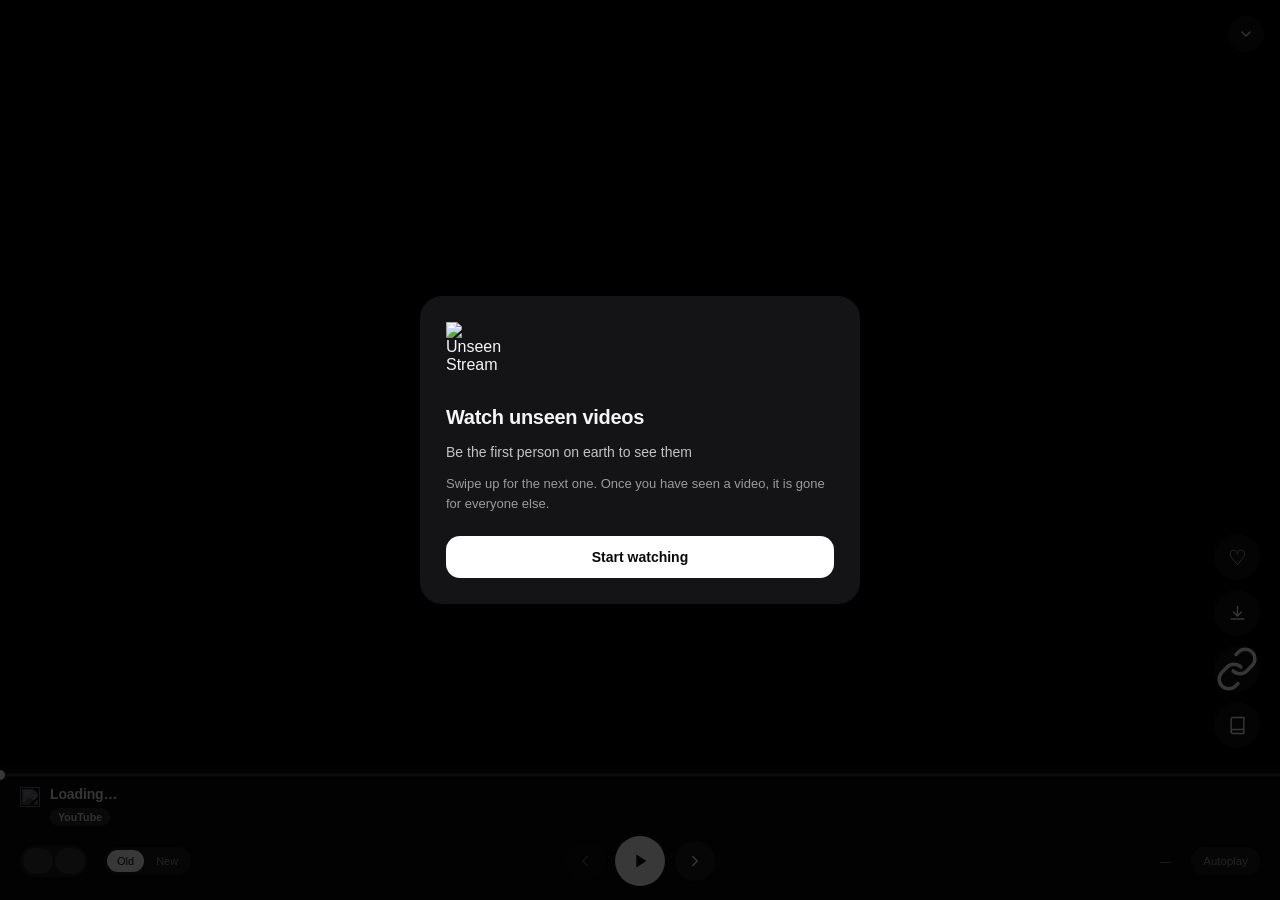
==== commit 481e390f: "Reword the welcome dialog 'Watch unseen videos' / 'Be the first person on earth to see them'." ====
--- a/web/index.html
+++ b/web/index.html
@@ -119,8 +119,8 @@
   <div id="welcome-modal" class="modal">
     <div class="modal-content">
       <img class="modal-mark" src="/favicon.svg" alt="Unseen Stream" width="64" height="64">
-      <h2>Every video here has no views.</h2>
-      <p class="lede">Be the first person on the internet to watch them.</p>
+      <h2>Watch unseen videos</h2>
+      <p class="lede">Be the first person on earth to see them</p>
       <p class="body">Swipe up for the next one. Once you have seen a video, it is gone for everyone else.</p>
       <button class="primary-btn" onclick="closeWelcome()">Start watching</button>
     </div>
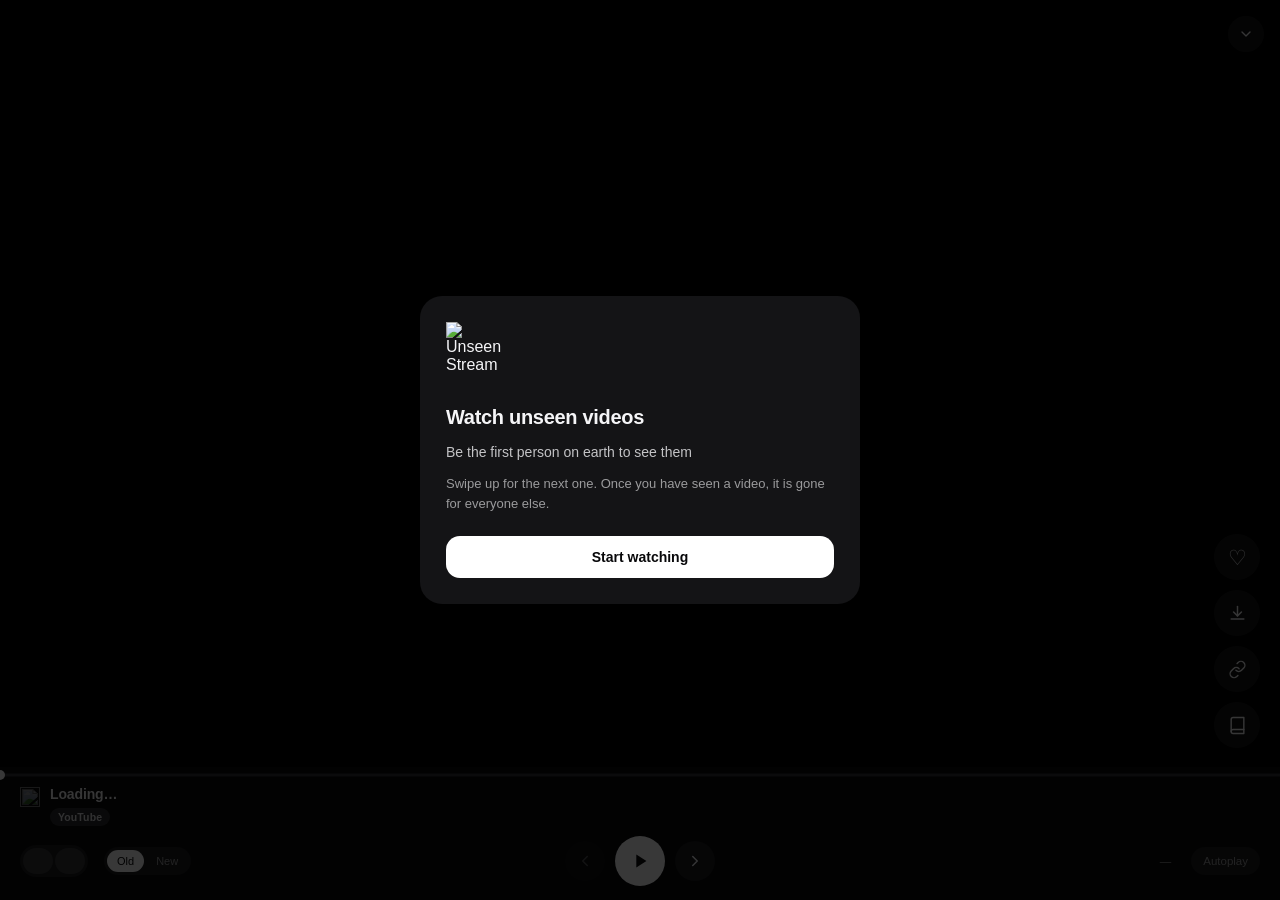
==== commit 4a7c6b4b: "Shave the archive.org start latency Archive downloads go through a 302 to a storage node, costing ab" ====
--- a/web/index.html
+++ b/web/index.html
@@ -10,6 +10,10 @@
   <link rel="apple-touch-icon" sizes="180x180" href="/apple-touch-icon.png">
   <link rel="manifest" href="/manifest.webmanifest">
   <meta name="theme-color" content="#08080a">
+  <link rel="preconnect" href="https://archive.org" crossorigin>
+  <link rel="dns-prefetch" href="https://archive.org">
+  <link rel="preconnect" href="https://www.youtube.com" crossorigin>
+  <link rel="preconnect" href="https://i.ytimg.com" crossorigin>
   <meta name="apple-mobile-web-app-capable" content="yes">
   <meta name="mobile-web-app-capable" content="yes">
   <meta name="apple-mobile-web-app-status-bar-style" content="black-translucent">
--- a/web/styles.css
+++ b/web/styles.css
@@ -311,6 +311,11 @@
 
 .action-rail button:active {
   transform: scale(0.94);
+}
+
+.action-rail button svg {
+  width: 19px;
+  height: 19px;
 }
 
 #heart-btn.saved {
